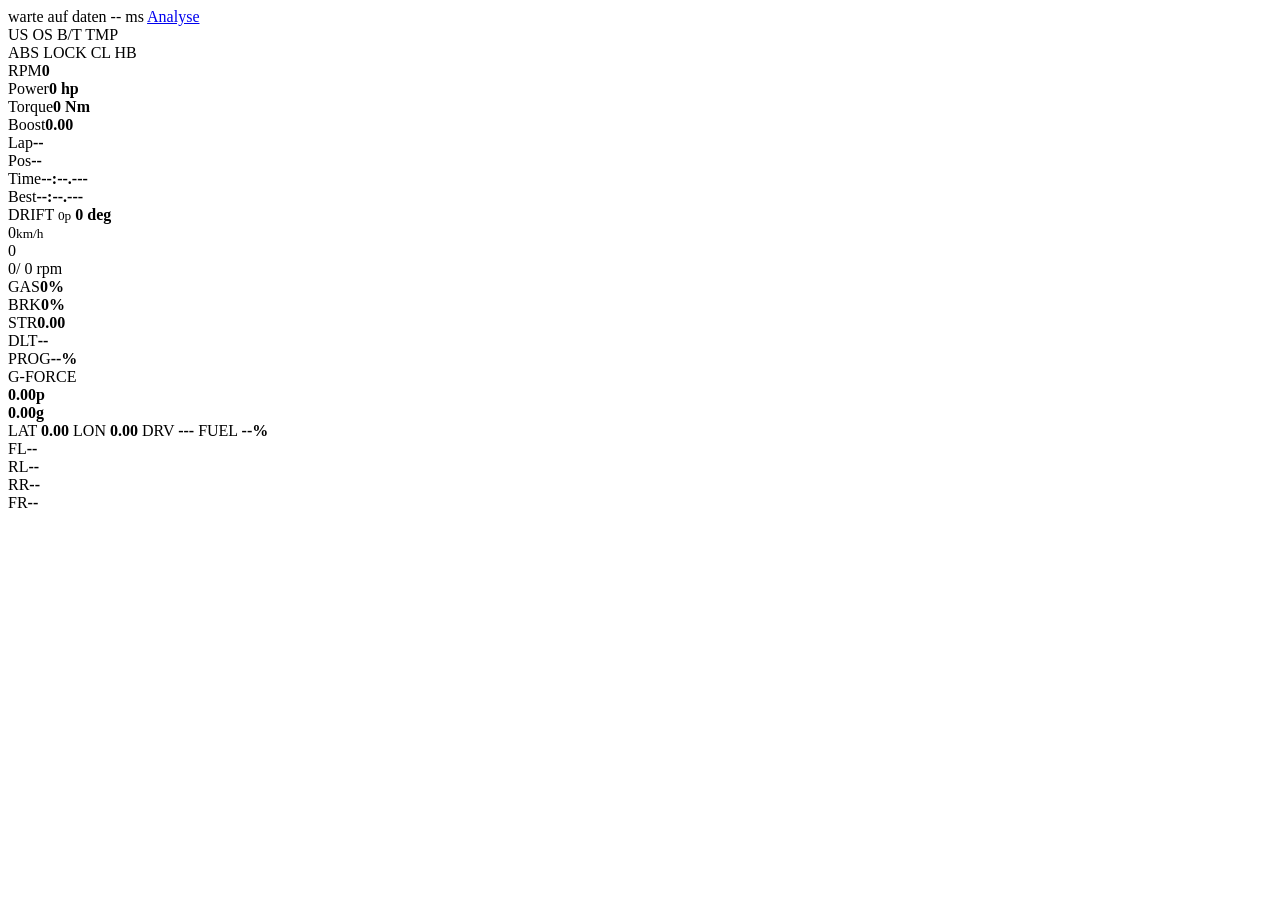
==== static/index.html @ a5a98dcf "init" ====
<!doctype html>
<html lang="de">
  <head>
    <meta charset="utf-8">
    <meta name="viewport" content="width=device-width, initial-scale=1, viewport-fit=cover">
    <meta name="theme-color" content="#05070b">
    <meta name="apple-mobile-web-app-capable" content="yes">
    <meta name="mobile-web-app-capable" content="yes">
    <meta name="apple-mobile-web-app-title" content="Forza Tacho">
    <meta name="apple-mobile-web-app-status-bar-style" content="black-translucent">
    <title>Forza Tacho</title>
    <link rel="manifest" href="/manifest.webmanifest">
    <link rel="apple-touch-icon" href="/icon.svg">
    <link rel="stylesheet" href="/style.css">
  </head>
  <body>
    <main class="stage">
      <section class="statusline">
        <div class="status" id="statusDot"></div>
        <span id="connection">warte auf daten</span>
        <span id="latency">-- ms</span>
        <a class="topLink" href="/analytics.html">Analyse</a>
      </section>

      <section class="display">
        <div class="slipLeds slipFL" data-wheel="FL" aria-hidden="true"><i></i><i></i><i></i><i></i><i></i></div>
        <div class="slipLeds slipRL" data-wheel="RL" aria-hidden="true"><i></i><i></i><i></i><i></i><i></i></div>
        <div class="slipLeds slipFR" data-wheel="FR" aria-hidden="true"><i></i><i></i><i></i><i></i><i></i></div>
        <div class="slipLeds slipRR" data-wheel="RR" aria-hidden="true"><i></i><i></i><i></i><i></i><i></i></div>

        <section class="shift" aria-hidden="true">
          <span class="led"></span><span class="led"></span><span class="led"></span><span class="led"></span>
          <span class="led"></span><span class="led"></span><span class="led"></span><span class="led"></span>
          <span class="led"></span><span class="led"></span><span class="led"></span><span class="led"></span>
          <span class="led"></span><span class="led"></span>
        </section>
        <section class="warnings warningsLeft">
          <span id="understeerWarn">US</span>
          <span id="oversteerWarn">OS</span>
          <span id="overlapWarn">B/T</span>
          <span id="tempWarn">TMP</span>
        </section>
        <section class="warnings warningsRight">
          <span id="absWarn">ABS</span>
          <span id="brakeLockWarn">LOCK</span>
          <span id="clutchWarn">CL</span>
          <span id="handbrakeWarn">HB</span>
        </section>

        <section class="screen">
          <section class="engine">
            <div><span>RPM</span><strong id="rpmValue">0</strong></div>
            <div><span>Power</span><strong id="power">0 hp</strong></div>
            <div><span>Torque</span><strong id="torque">0 Nm</strong></div>
            <div><span>Boost</span><strong id="boost">0.00</strong></div>
            <div class="raceData"><span>Lap</span><strong id="lapNumber">--</strong></div>
            <div class="raceData"><span>Pos</span><strong id="position">--</strong></div>
            <div class="timing raceData"><span>Time</span><strong id="lapTime">--:--.---</strong></div>
            <div class="timing raceData"><span>Best</span><strong id="bestLap">--:--.---</strong></div>
          </section>

          <section class="center">
            <div class="drift">
              <span>DRIFT</span>
              <em class="driftTrack"><b id="driftMarker"></b></em>
              <small id="driftPeak">0p</small>
              <strong id="driftAngle">0 deg</strong>
            </div>
            <div class="speed"><span id="speed">0</span><small>km/h</small></div>
            <div class="gear" id="gear">0</div>
            <div class="rpmText"><span id="rpm">0</span><span id="rpmMax">/ 0 rpm</span></div>
            <div class="rpmTrack" aria-hidden="true"><div class="rpmFill" id="rpmFill"></div></div>
          </section>

          <section class="rightStack">
            <div class="controlStrip">
              <div class="mini"><span>GAS</span><strong id="accel">0%</strong><em><b id="accelBar"></b></em></div>
              <div class="mini"><span>BRK</span><strong id="brake">0%</strong><em class="brake"><b id="brakeBar"></b></em></div>
              <div class="mini"><span>STR</span><strong id="steer">0.00</strong><em class="steerTrack"><b id="steerMarker"></b></em></div>
              <div class="mini compact raceData"><span>DLT</span><strong id="lapDelta">--</strong></div>
              <div class="mini compact raceData"><span>PROG</span><strong id="lapProgress">--%</strong><em><b id="progressBar"></b></em></div>
            </div>
            <div class="gMeter">
              <div class="gTitle">G-FORCE</div>
              <strong class="gPeak" id="gPeak">0.00p</strong>
              <div class="gPad" aria-hidden="true"><i id="gDot"></i></div>
              <strong id="gForce">0.00g</strong>
            </div>
            <div class="dataStrip">
              <span>LAT <b id="gLat">0.00</b></span>
              <span>LON <b id="gLong">0.00</b></span>
              <span>DRV <b id="drivetrain">---</b></span>
              <span>FUEL <b id="fuel">--%</b></span>
            </div>
          </section>

          <section class="tires">
            <div class="tire" id="tireFL"><span>FL</span><strong>--</strong></div>
            <div class="tire" id="tireRL"><span>RL</span><strong>--</strong></div>
            <div class="tire" id="tireRR"><span>RR</span><strong>--</strong></div>
            <div class="tire" id="tireFR"><span>FR</span><strong>--</strong></div>
          </section>
        </section>
      </section>
    </main>
    <script src="/app.js"></script>
  </body>
</html>
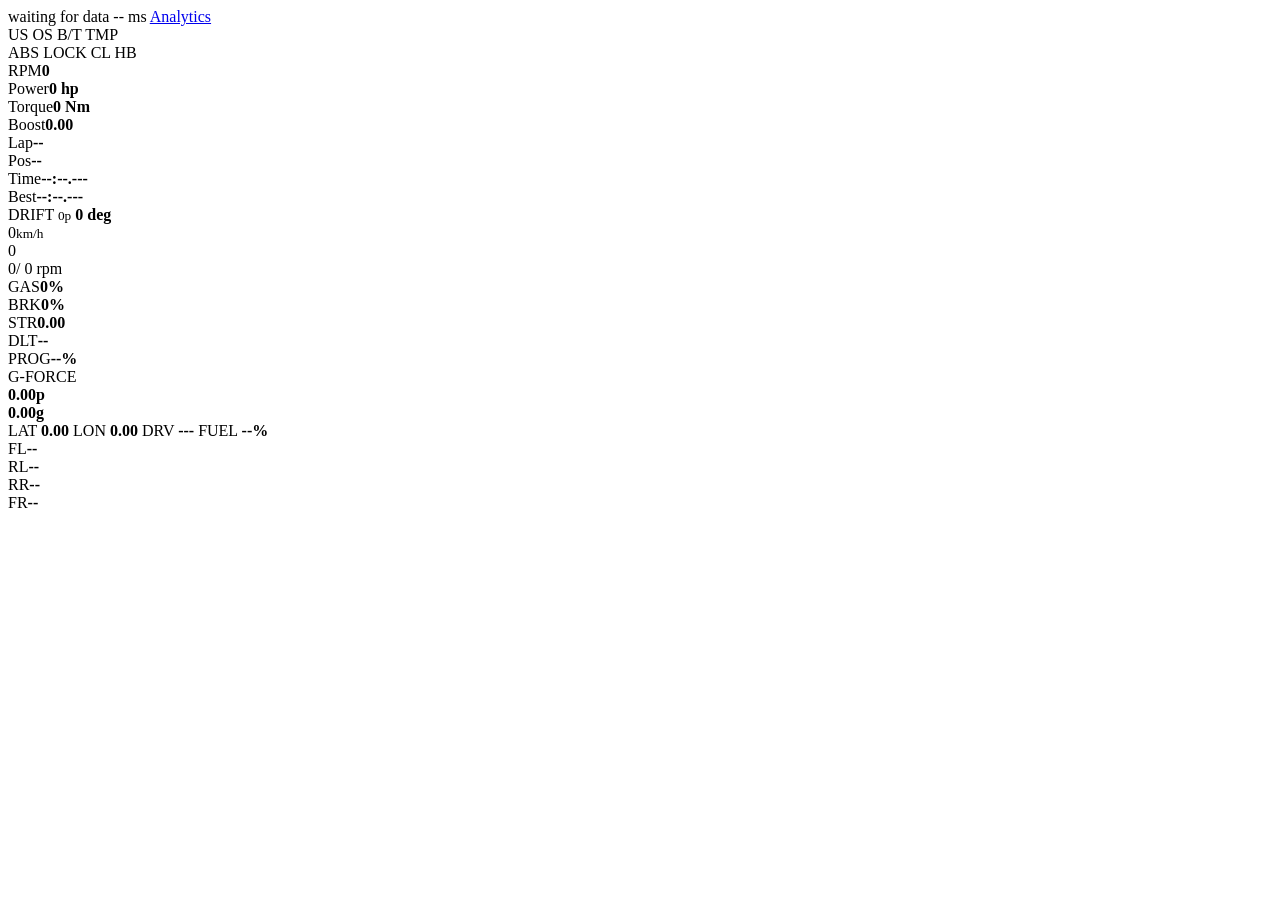
==== commit 578f9763: "init fixed" ====
--- a/static/index.html
+++ b/static/index.html
@@ -1,5 +1,5 @@
 <!doctype html>
-<html lang="de">
+<html lang="en">
   <head>
     <meta charset="utf-8">
     <meta name="viewport" content="width=device-width, initial-scale=1, viewport-fit=cover">
@@ -17,9 +17,9 @@
     <main class="stage">
       <section class="statusline">
         <div class="status" id="statusDot"></div>
-        <span id="connection">warte auf daten</span>
+        <span id="connection">waiting for data</span>
         <span id="latency">-- ms</span>
-        <a class="topLink" href="/analytics.html">Analyse</a>
+        <a class="topLink" href="/analytics.html">Analytics</a>
       </section>
 
       <section class="display">
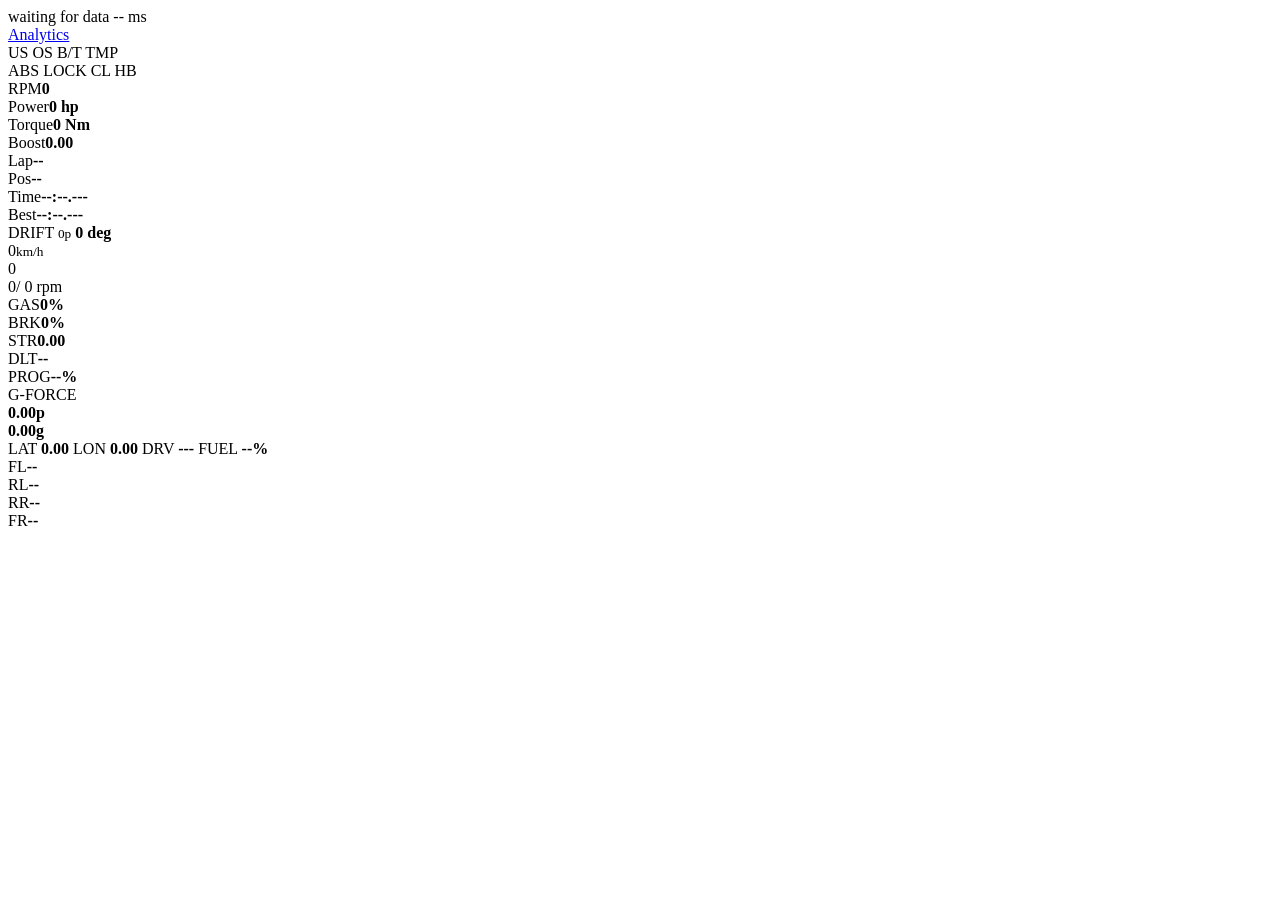
==== commit 5db44545: "Prepare v0.2.0 release" ====
--- a/static/index.html
+++ b/static/index.html
@@ -19,7 +19,9 @@
         <div class="status" id="statusDot"></div>
         <span id="connection">waiting for data</span>
         <span id="latency">-- ms</span>
-        <a class="topLink" href="/analytics.html">Analytics</a>
+        <nav class="statusNav">
+          <a class="topLink" href="/analytics.html">Analytics</a>
+        </nav>
       </section>
 
       <section class="display">
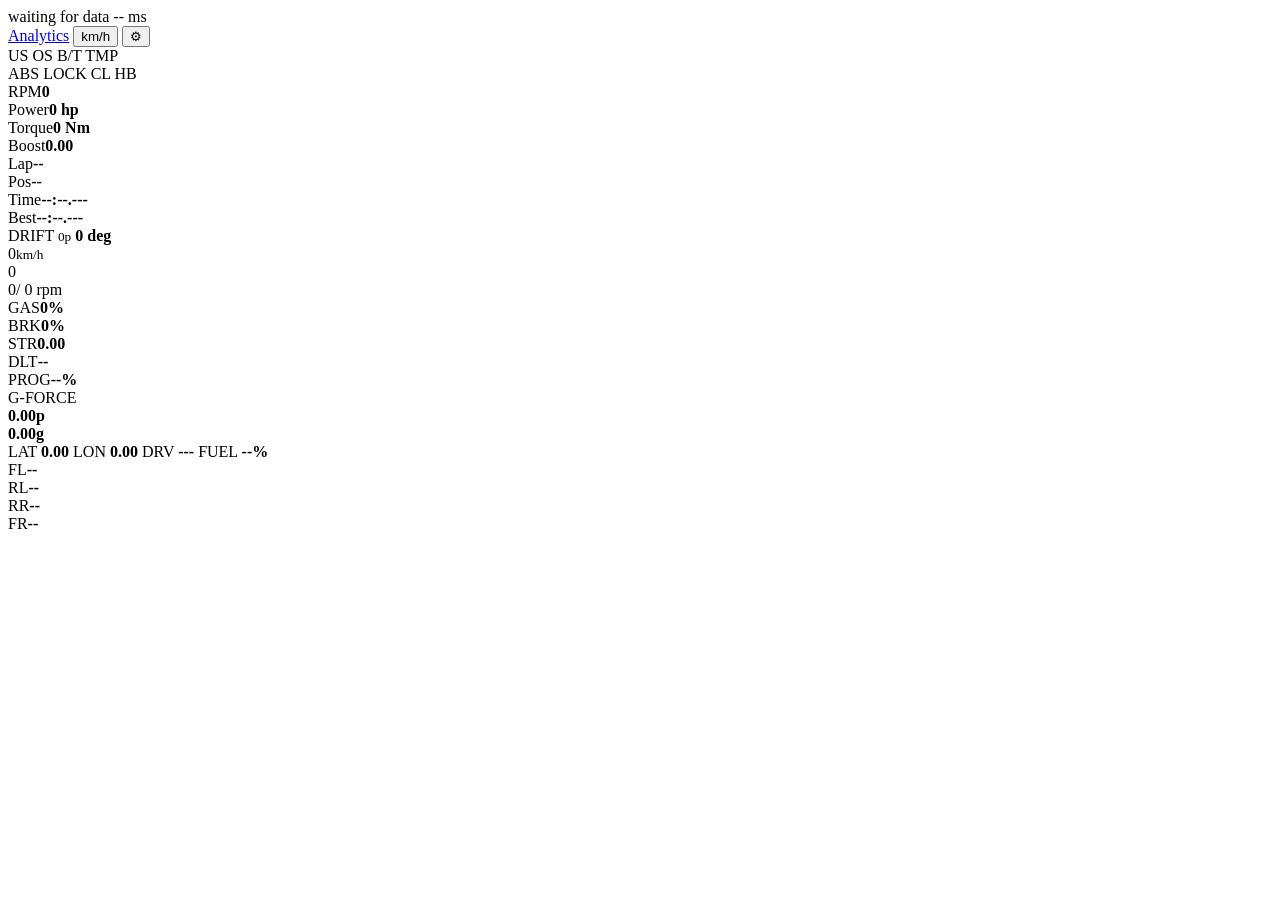
==== commit 82331c36: "v0.4.0 — analytics, race sessions, CSV, unit toggle, shift sound - Race session detection: RACE badg" ====
--- a/static/index.html
+++ b/static/index.html
@@ -12,6 +12,7 @@
     <link rel="manifest" href="/manifest.webmanifest">
     <link rel="apple-touch-icon" href="/icon.svg">
     <link rel="stylesheet" href="/style.css">
+    <script src="/settings.js"></script>
   </head>
   <body>
     <main class="stage">
@@ -21,8 +22,17 @@
         <span id="latency">-- ms</span>
         <nav class="statusNav">
           <a class="topLink" href="/analytics.html">Analytics</a>
+          <button id="unitToggle" type="button" class="topLink unitToggleBtn">km/h</button>
+          <button id="settingsBtn" type="button" class="topLink" title="Settings">⚙</button>
         </nav>
       </section>
+      <div id="settingsPanel" class="settingsPanel" hidden>
+        <div class="settingsRow">
+          <span class="settingsLabel">Shift sound</span>
+          <select id="snd_web" class="settingsSel"></select>
+        </div>
+        <p class="settingsHint">Plays in this browser. Set backend sound in the app.</p>
+      </div>
 
       <section class="display">
         <div class="slipLeds slipFL" data-wheel="FL" aria-hidden="true"><i></i><i></i><i></i><i></i><i></i></div>
@@ -68,7 +78,7 @@
               <small id="driftPeak">0p</small>
               <strong id="driftAngle">0 deg</strong>
             </div>
-            <div class="speed"><span id="speed">0</span><small>km/h</small></div>
+            <div class="speed"><span id="speed">0</span><small id="speedUnit">km/h</small></div>
             <div class="gear" id="gear">0</div>
             <div class="rpmText"><span id="rpm">0</span><span id="rpmMax">/ 0 rpm</span></div>
             <div class="rpmTrack" aria-hidden="true"><div class="rpmFill" id="rpmFill"></div></div>
@@ -106,5 +116,6 @@
       </section>
     </main>
     <script src="/app.js"></script>
+
   </body>
 </html>
